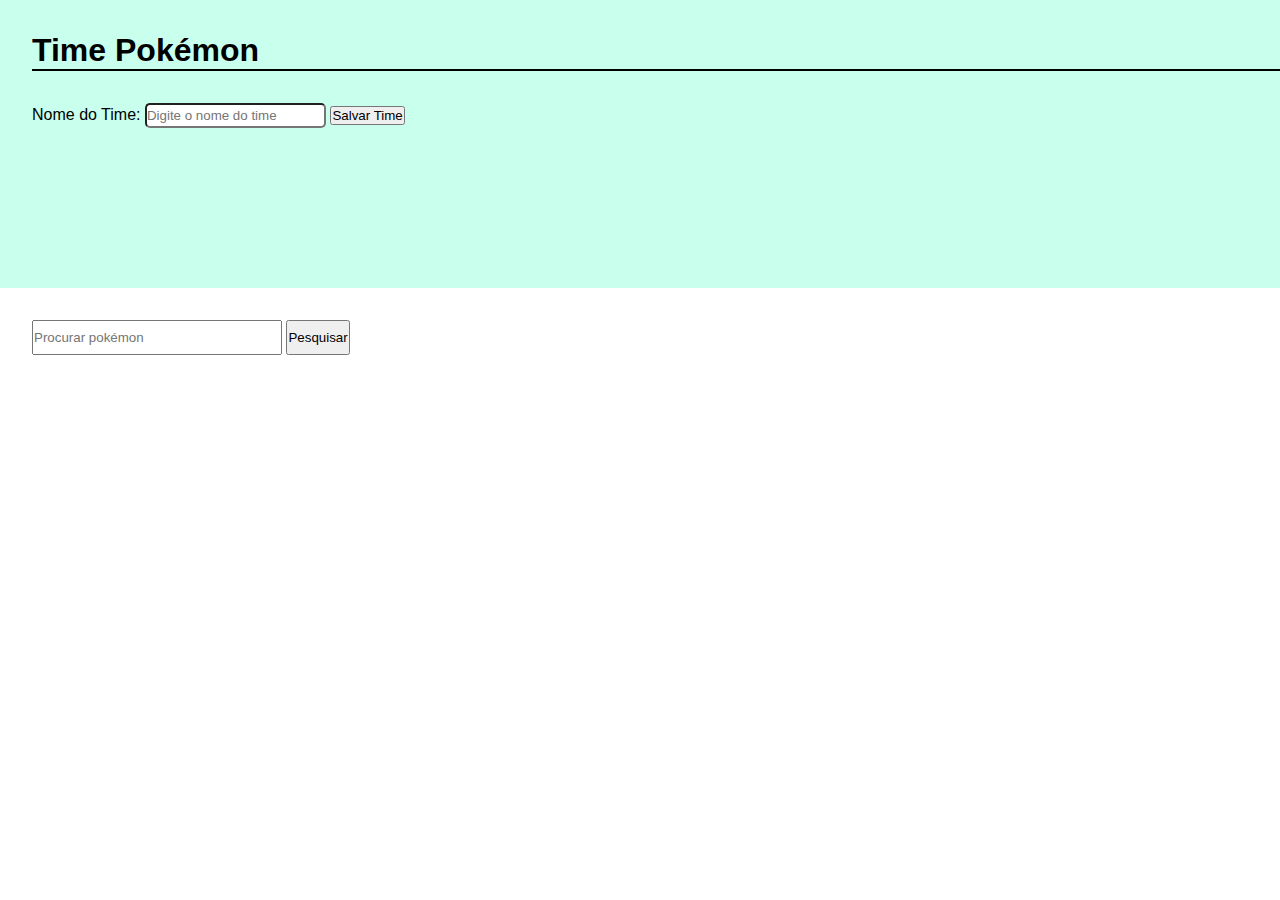
==== index.html @ 311cf9a9 "primeiro commit" ====
<!DOCTYPE html>
<html lang="en">
<head>
    <meta charset="UTF-8">
    <meta name="viewport" content="width=device-width, initial-scale=1.0">
    <link rel="stylesheet" href="css/style.css">
    <title>PokeTeam</title>
</head>
<body>
    <header class="container-time">
        <h1>Time Pokémon</h1>
        <div id="descrição-time">
            <label for="nome-time">Nome do Time:</label>
            <input type="text" id="nome-time" placeholder="Digite o nome do time">
            <button onclick="saveTeam()">Salvar Time</button>
        </div>
        <div id="formação-time">
            <ul>
                
            </ul>
        </div>
    </header>

    <section class="container-pokemons">
        <div id="pesquisa">
            <input type="text" id="procurar-input" placeholder="Procurar pokémon">
            <input type="submit" value="Pesquisar" id="procurar-button">
        </div>
        <div class="lista-pokemons">
            <ul>

            </ul>
        </div>
    </section>

    <script src="js/script.js"></script>
</body>
</html>
---- css/style.css ----
* {
    margin: 0;
    padding: 0;
    box-sizing: border-box;
    font-family:Verdana, Geneva, Tahoma, sans-serif
}

.container-time {
    background-color:rgba(127, 255, 212, 0.418);
    padding-top: 2em;
    padding-left: 2em;
    padding-bottom: 1em;
}
.container-time h1 {
    border-bottom: 2px solid #000;
}

#descrição-time {
    padding-top: 2em;
}

#descrição-time input {
    height: 25px;
    border-radius: 5px;
}

#formação-time {
    padding-bottom: 7em;
    padding-top: 2em;
}

#formação-time ul {
    display: flex;

    gap: 3em;
    color: azure;
    font-size: 14px;
}

#formação-time ul li {
    background-color: #F2F2F2;
    border-radius: 10px;
    padding: 10px;
    color: #313131;
}

#formação-time ul li:hover {
    transform: scale(1.1);
    transition: 0.3s;
}

#formação-time ul li img {
    width: 150px;
    height: 150px;
}

.container-pokemons {
    padding: 2em;
    height: 100%;
}

#pesquisa {
    padding-bottom: 100px;
}

#pesquisa #procurar-input {
    height: 35px;
    width: 250px;
}

#pesquisa #procurar-button {
    height: 35px;
}


.lista-pokemons ul {
    display: flex;
    flex-wrap: wrap;
    gap: 3em;
    color: azure;
    font-size: 14px;
}
.lista-pokemons ul li {
    background-color: #F2F2F2;
    border-radius: 10px;
    padding: 10px;
    color: #313131;
}

.lista-pokemons ul li:hover {
    transform: scale(1.1);
    transition: 0.3s;
}

.lista-pokemons ul li:active {
    transform: scale(0.9);
    transition: 0.3s;
}

.lista-pokemons ul li img {
    width: 150px;
    height: 150px;
}
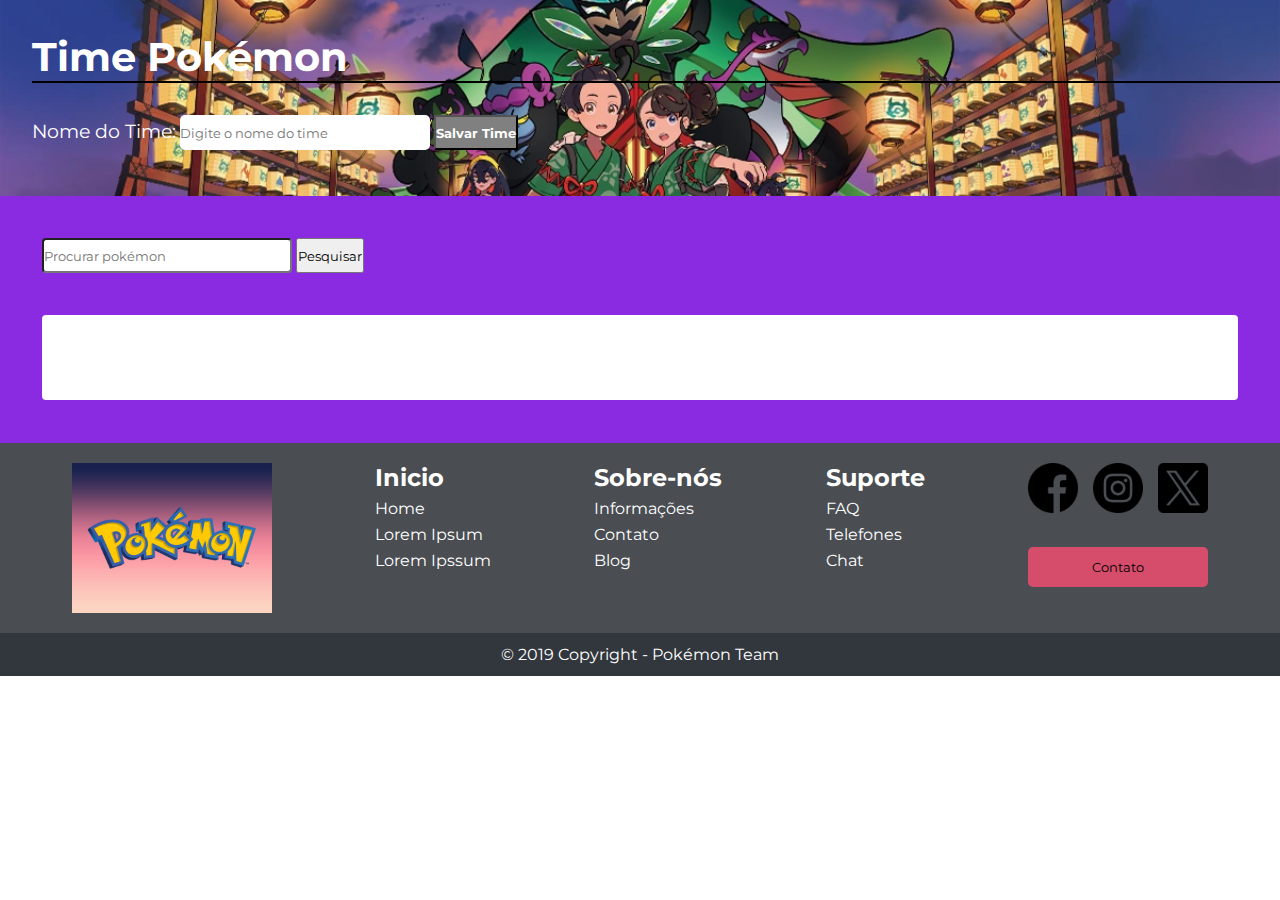
==== commit e95f35ea: "criação do rodape e inserção de imagem no home" ====
--- a/index.html
+++ b/index.html
@@ -4,10 +4,14 @@
     <meta charset="UTF-8">
     <meta name="viewport" content="width=device-width, initial-scale=1.0">
     <link rel="stylesheet" href="css/style.css">
+    <!--    Font    -->
+    <link rel="preconnect" href="https://fonts.googleapis.com">
+    <link rel="preconnect" href="https://fonts.gstatic.com" crossorigin>
+    <link href="https://fonts.googleapis.com/css2?family=Montserrat:wght@400;800&display=swap" rel="stylesheet">
     <title>PokeTeam</title>
 </head>
 <body>
-    <header class="container-time">
+    <header class="container-time" id="home">
         <h1>Time Pokémon</h1>
         <div id="descrição-time">
             <label for="nome-time">Nome do Time:</label>
@@ -16,23 +20,61 @@
         </div>
         <div id="formação-time">
             <ul>
-                
+
             </ul>
         </div>
     </header>
-
-    <section class="container-pokemons">
+    
+    <section class="container-pokemons-fundo">
         <div id="pesquisa">
             <input type="text" id="procurar-input" placeholder="Procurar pokémon">
             <input type="submit" value="Pesquisar" id="procurar-button">
         </div>
-        <div class="lista-pokemons">
-            <ul>
+        <div class="container-pokemons">
+            
+            <div class="lista-pokemons">
+                <ul>
 
-            </ul>
+                </ul>
+            </div>
         </div>
     </section>
-
+    
+    
+    <footer class="rodape">
+        <div class="info-rodape">
+            <div id="rodape-logo">
+                <img src="/img/pokemon-logo.png">
+            </div>
+            <div id="rodape-inicio">
+                <h3>Inicio</h3>
+                <a href="#home">Home</a>
+                <a href="#">Lorem Ipsum</a>
+                <a href="#">Lorem Ipssum</a>
+            </div>
+            <div id="rodape-sobre">
+                <h3>Sobre-nós</h3>
+                <a href="#">Informações</a>
+                <a href="#">Contato</a>
+                <a href="#">Blog</a>
+            </div>
+            <div id="rodape-suporte">
+                <h3>Suporte</h3>
+                <a href="#">FAQ</a>
+                <a href="#">Telefones</a>
+                <a href="#">Chat</a>
+            </div>
+            <div id="rodape-contato">
+                <div id="icons-rodape-contato">
+                <a href=""><img src="/icons/facebook_1384005.png" alt="#"></a>
+                <a href=""><img src="/icons/instagram_1384015.png" alt="#"></a>
+                <a href=""><img src="/icons/twitter_5968830.png" alt=""></a>
+                </div>
+                <button type="button">Contato</button>
+            </div>
+        </div>
+        <div id="rodape-copy">© 2019 Copyright - Pokémon Team</div>
+    </footer>
     <script src="js/script.js"></script>
 </body>
 </html>--- a/css/style.css
+++ b/css/style.css
@@ -2,36 +2,57 @@
     margin: 0;
     padding: 0;
     box-sizing: border-box;
-    font-family:Verdana, Geneva, Tahoma, sans-serif
+    font-family: 'Montserrat';
 }
 
 .container-time {
-    background-color:rgba(127, 255, 212, 0.418);
+    background-image: url(/img/site-pokemon-background.webp);
+    background-repeat: no-repeat;
+    background-size: cover;
     padding-top: 2em;
     padding-left: 2em;
     padding-bottom: 1em;
 }
 .container-time h1 {
+    font-size: 40px;
     border-bottom: 2px solid #000;
+    color: #fff;
 }
 
 #descrição-time {
     padding-top: 2em;
 }
 
+#descrição-time label {
+    color: #fff;
+    font-size: larger;
+}
+
 #descrição-time input {
-    height: 25px;
+    border-style: none;
+    height: 35px;
+    width: 250px;
     border-radius: 5px;
 }
 
-#formação-time {
-    padding-bottom: 7em;
-    padding-top: 2em;
+#descrição-time button {
+    height: 35px;
+    width: auto;
+    background-color: gray;
+    color: #fff;
+    font-weight: bold;
+}
+
+#descrição-time button:active {
+     
+    transform: scale(0.97);
+    transition: 0.2s;
+    
 }
 
 #formação-time ul {
     display: flex;
-
+    padding: 15px 0;
     gap: 3em;
     color: azure;
     font-size: 14px;
@@ -54,32 +75,49 @@
     height: 150px;
 }
 
+.container-pokemons-fundo {
+    background-color: blueviolet;
+    height: 100%;
+    
+}
+
 .container-pokemons {
-    padding: 2em;
     height: 100%;
 }
 
 #pesquisa {
-    padding-bottom: 100px;
+    padding: 42px 42px 0px 42px;
 }
 
 #pesquisa #procurar-input {
     height: 35px;
     width: 250px;
+    border-radius: 4px;
 }
 
 #pesquisa #procurar-button {
     height: 35px;
 }
 
+.lista-pokemons {
+    padding-bottom: 1px;
+}
+
 
 .lista-pokemons ul {
     display: flex;
+    justify-content: center;
     flex-wrap: wrap;
     gap: 3em;
     color: azure;
     font-size: 14px;
-}
+    margin: 3em 3em;
+    background-color: #fff;
+    border-radius: 4px;
+    padding-top: 50px;
+    padding-bottom: 35px;
+}
+
 .lista-pokemons ul li {
     background-color: #F2F2F2;
     border-radius: 10px;
@@ -100,4 +138,65 @@
 .lista-pokemons ul li img {
     width: 150px;
     height: 150px;
+}
+
+.rodape {
+}
+
+.info-rodape {
+    background-color: #3d4147ee;
+    color: white;
+    padding: 20px;
+    display: flex;
+    justify-content: space-around;
+}
+
+.info-rodape div {
+    display: flex;
+    flex-direction: column;
+    gap: 7px;
+}
+
+.info-rodape div h3 {
+    font-size: x-large;
+}
+
+.info-rodape div a{
+    color: white;
+    text-decoration: none;
+}
+
+#rodape-contato {
+    display: flex;
+    gap: 30px;
+}
+
+#rodape-contato #icons-rodape-contato {
+    display: flex;
+    flex-direction: row;
+    gap: 15px;
+}
+
+#rodape-contato #icons-rodape-contato img {
+    width: 50px;
+    height: 50px;
+}
+
+#rodape-contato button {
+    background-color: #D64D6B;
+    height: 40px;
+    border-radius: 5px;
+    border: none;
+}
+
+.info-rodape #rodape-logo img {
+    width: 200px;
+    height: 150px;
+}
+
+#rodape-copy {
+    background-color: #32373D;
+    padding: 12px 0;
+    text-align: center;
+    color: white;
 }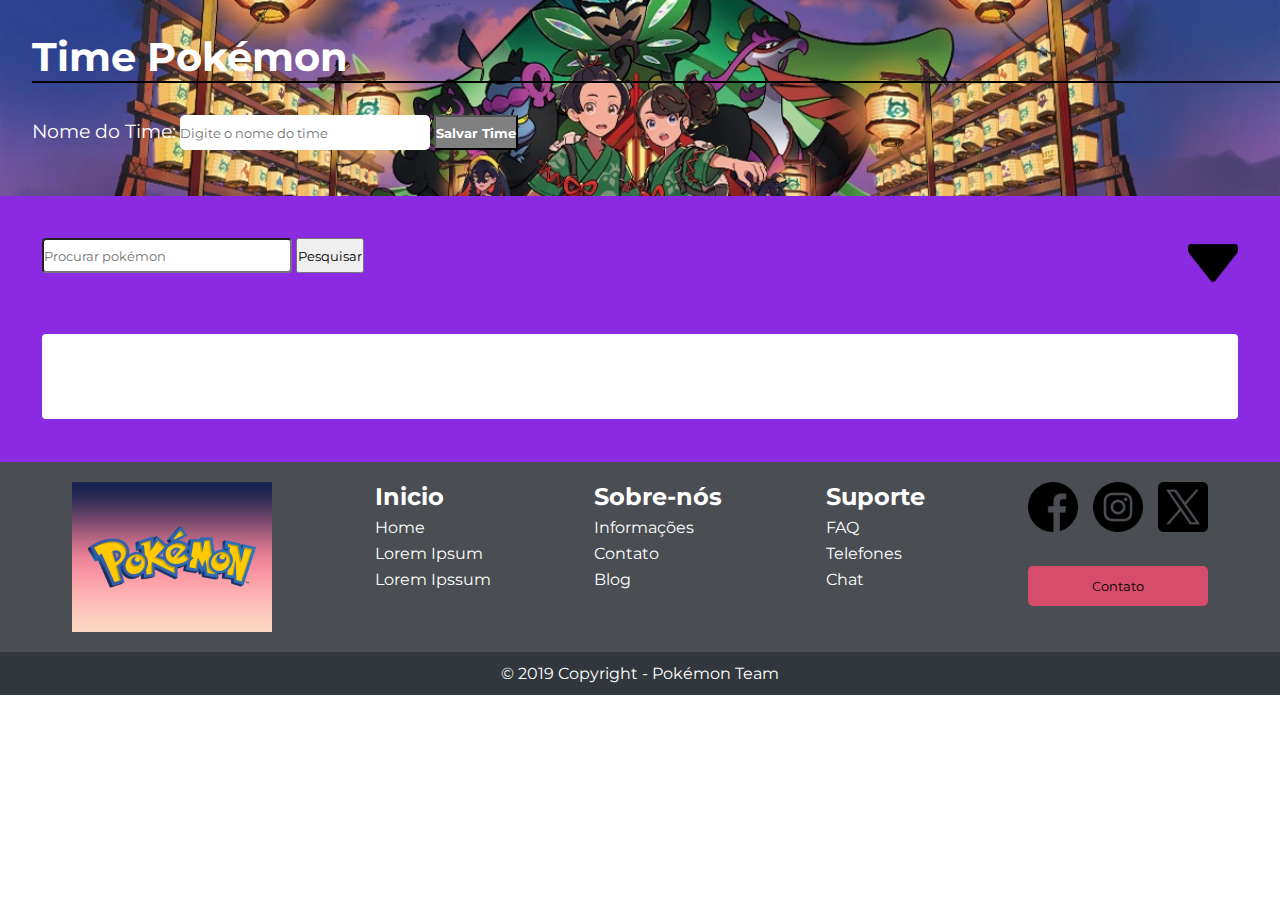
==== commit eeefc507: "adição botão que redireciona para rodape" ====
--- a/index.html
+++ b/index.html
@@ -25,10 +25,15 @@
         </div>
     </header>
     
-    <section class="container-pokemons-fundo">
-        <div id="pesquisa">
-            <input type="text" id="procurar-input" placeholder="Procurar pokémon">
-            <input type="submit" value="Pesquisar" id="procurar-button">
+    <section class="container-pokemons-fundo">  
+        <div class="procurar-pokemon-seta">
+            <div id="pesquisa">
+                <input type="text" id="procurar-input" placeholder="Procurar pokémon">
+                <input type="submit" value="Pesquisar" id="procurar-button">
+            </div>
+            <div id="seta-rodape">
+                <a href="#rodape"><img src="/icons/icon-seta-para-baixo.png"></a>                
+            </div>
         </div>
         <div class="container-pokemons">
             
@@ -41,7 +46,7 @@
     </section>
     
     
-    <footer class="rodape">
+    <footer class="rodape" id="rodape">
         <div class="info-rodape">
             <div id="rodape-logo">
                 <img src="/img/pokemon-logo.png">
--- a/css/style.css
+++ b/css/style.css
@@ -85,10 +85,6 @@
     height: 100%;
 }
 
-#pesquisa {
-    padding: 42px 42px 0px 42px;
-}
-
 #pesquisa #procurar-input {
     height: 35px;
     width: 250px;
@@ -97,6 +93,17 @@
 
 #pesquisa #procurar-button {
     height: 35px;
+}
+
+.procurar-pokemon-seta {
+    display: flex;
+    justify-content: space-between;
+    padding: 42px 42px 0px 42px;
+}
+
+#seta-rodape a img {
+    width: 50px;
+    height: 50px;
 }
 
 .lista-pokemons {
@@ -140,9 +147,6 @@
     height: 150px;
 }
 
-.rodape {
-}
-
 .info-rodape {
     background-color: #3d4147ee;
     color: white;
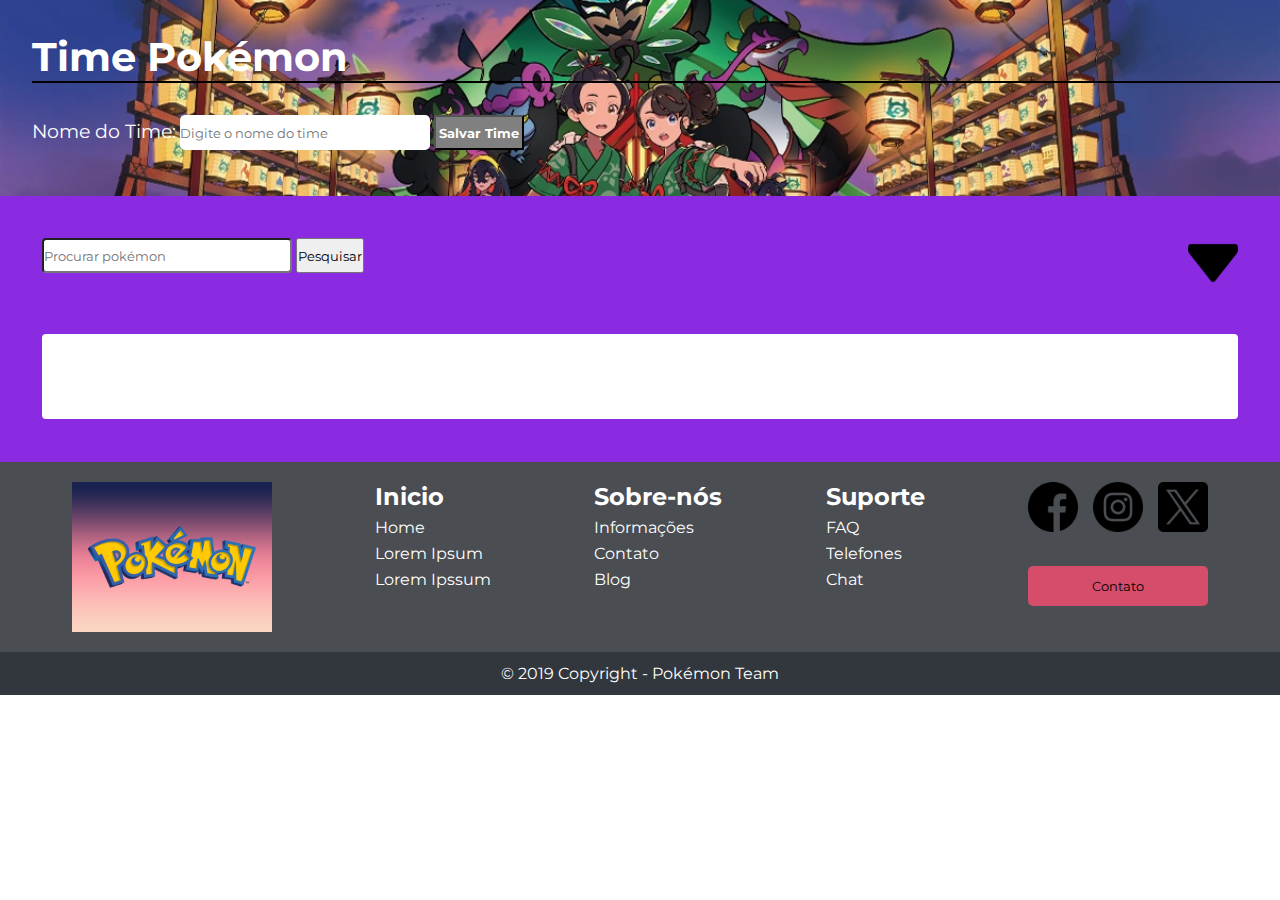
==== commit 13e96080: "responsividade primeira tela" ====
--- a/index.html
+++ b/index.html
@@ -4,10 +4,12 @@
     <meta charset="UTF-8">
     <meta name="viewport" content="width=device-width, initial-scale=1.0">
     <link rel="stylesheet" href="css/style.css">
+    <link rel="stylesheet" href="/css/styleResponsivo.css">
     <!--    Font    -->
     <link rel="preconnect" href="https://fonts.googleapis.com">
     <link rel="preconnect" href="https://fonts.gstatic.com" crossorigin>
-    <link href="https://fonts.googleapis.com/css2?family=Montserrat:wght@400;800&display=swap" rel="stylesheet">
+    <link href="https://fonts.googleapis.com/css2?family=Montserrat:wght@400;800&display=swap" 
+    rel="stylesheet">
     <title>PokeTeam</title>
 </head>
 <body>
@@ -16,7 +18,7 @@
         <div id="descrição-time">
             <label for="nome-time">Nome do Time:</label>
             <input type="text" id="nome-time" placeholder="Digite o nome do time">
-            <button onclick="saveTeam()">Salvar Time</button>
+            <a href="time.html"><button onclick="salvaNomeTime()">Salvar Time</button></a>
         </div>
         <div id="formação-time">
             <ul>
@@ -29,7 +31,7 @@
         <div class="procurar-pokemon-seta">
             <div id="pesquisa">
                 <input type="text" id="procurar-input" placeholder="Procurar pokémon">
-                <input type="submit" value="Pesquisar" id="procurar-button">
+                <input type="submit" value="Pesquisar" id="procurar-button" onclick="pesquisarPokemon()">
             </div>
             <div id="seta-rodape">
                 <a href="#rodape"><img src="/icons/icon-seta-para-baixo.png"></a>                
--- a/css/style.css
+++ b/css/style.css
@@ -37,7 +37,7 @@
 
 #descrição-time button {
     height: 35px;
-    width: auto;
+    width: 90px;
     background-color: gray;
     color: #fff;
     font-weight: bold;
--- a/css/styleResponsivo.css
+++ b/css/styleResponsivo.css
@@ -0,0 +1,89 @@
+@media (max-width:415px){
+    /*formação-time*/
+    #formação-time ul {
+        padding: 15px 0;
+        gap: 1em;
+        color: azure;
+        font-size: 14px;
+        overflow-x: auto;
+        white-space: nowrap;
+    }
+
+    #formação-time ul li {
+        width: 112px;
+    }
+
+    #formação-time ul li img {
+        width: 95px;
+        height: 95px;
+    }
+
+
+    /*container-pokemons*/
+    .lista-pokemons ul {
+        margin: 3em 1em;
+        gap: 1em;
+        padding-top: 30px;
+    }
+
+    .lista-pokemons ul li {
+        padding: 5px;
+        width: 112px;
+    }
+
+    .lista-pokemons ul li img {
+        width: 95px;
+        height: 95px;
+    }
+
+    .lista-pokemons ul li p{
+        font-size: 80%;
+    }
+
+
+    /*rodaoe-info*/
+    .info-rodape #rodape-logo img {
+        display: none;
+    }
+
+    .info-rodape {
+        padding: 5px;
+    }
+
+    .info-rodape div h3, a{
+        font-size: 70%;
+    }
+
+    .info-rodape #rodape-logo img {
+        width: 30px;
+        height: 30px;
+    }
+
+    /*rodape-contato*/
+    #rodape-contato {
+        display: flex;
+        gap: 0;
+        justify-content: space-around;
+    }
+    #rodape-contato #icons-rodape-contato img {
+        width: 20px;
+        height: 20px;
+    }
+    #rodape-contato button {
+        background-color: #D64D6B;
+        height: 35px;
+        width: 100px;
+        border-radius: 5px;
+        border: none;
+    }
+
+    /*rodape-copy*/
+    #rodape-copy {
+        font-size: 80%;
+        background-color: #32373D;
+        padding: 9px;
+        text-align: center;
+        justify-content: center;
+        color: white;
+    }
+}